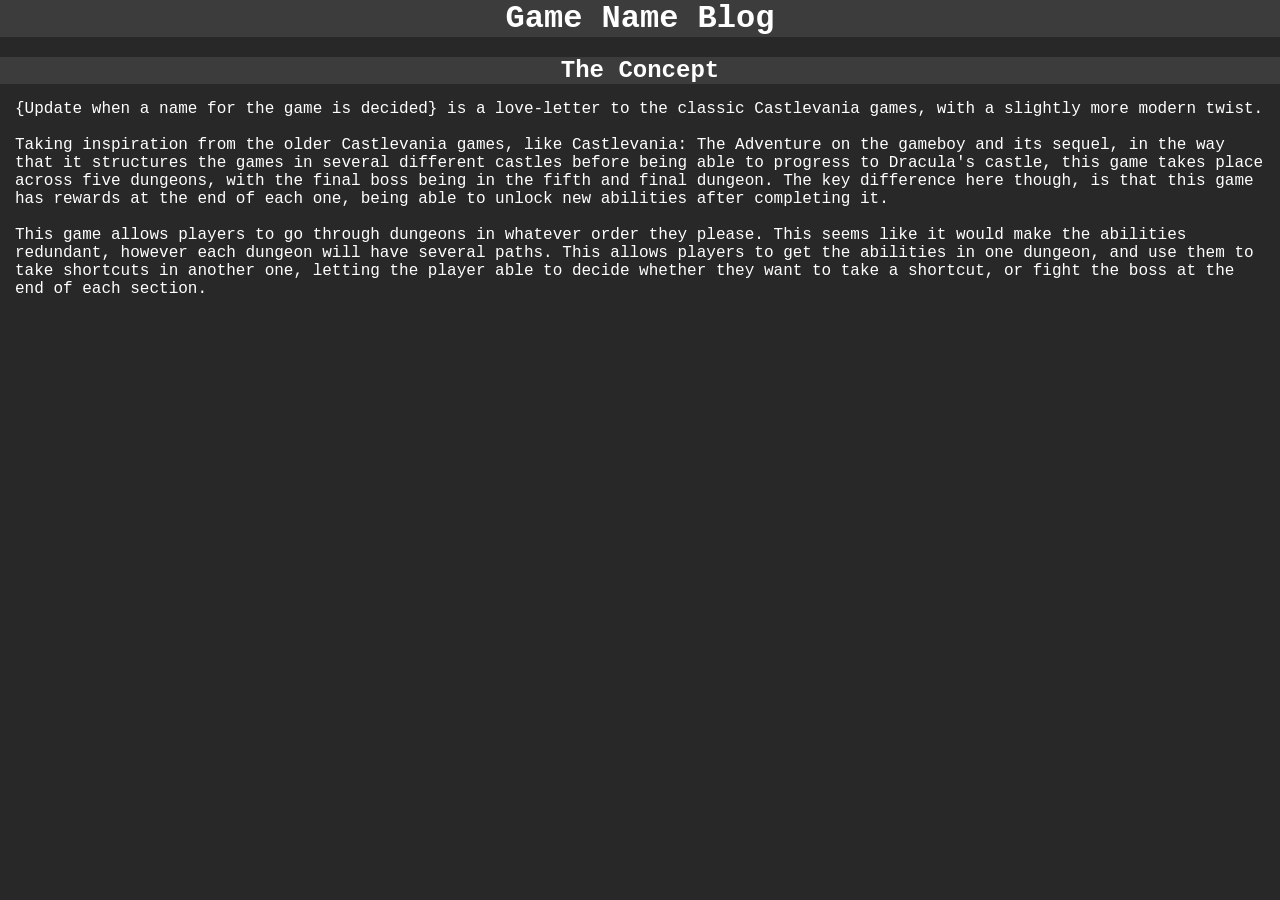
==== index.html @ 7d49e3d7 "Created css and started index" ====
<!DOCTYPE html>
<html lang="en">
    <head>
        <meta charset="utf-8">
        <title> Simulated Work Placement Blog</title> <!-- Update when a name for the game is decided -->
        <link rel="stylesheet" href="styles/main.css">
    </head>

    <body>
        <header class="background">
            <h1 >Game Name Blog</h1> <!-- Update when a name for the game is decided -->
        </header>
        <main>
            <section>
                <h2 class="background">The Concept</h3>
                <p>
                    {Update when a name for the game is decided} is a love-letter to the classic Castlevania games, with a slightly more modern twist.
                    <br><br>Taking inspiration from the older Castlevania games, like Castlevania: The Adventure on the gameboy and its sequel, in the way that it structures the games in several different castles before being able to progress to Dracula's castle, 
                    this game takes place across five dungeons, with the final boss being in the fifth and final dungeon. The key difference here though, is that this game has rewards at the end of each one, being able to unlock new abilities after completing it.
                    <br><br>This game allows players to go through dungeons in whatever order they please. This seems like it would make the abilities redundant, however each dungeon will have several paths.
                    This allows players to get the abilities in one dungeon, and use them to take shortcuts in another one, letting the player able to decide whether they want to take a shortcut, or fight the boss at the end of each section.
                </p>
            </section>
        </main>
        <footer>

        </footer>
    </body>
</html>
---- styles/main.css ----
body{
    background-color: rgb(40, 40, 40);
    font-family: 'Courier New', Arial, Helvetica, sans-serif;
    color: white;
    margin-top: 0;
    margin-left: 0;
    margin-right: 0;
    top: 0;
}

header{
    position: sticky;
    top: 0;
    margin-bottom: 5;
}
header h1{
    margin-top: 0;
    margin-bottom: 0;
}
p{
    margin-left: 15px;
    margin-right: 15px;
}

/* classes */
.background{
    background-color: rgb(60, 60, 60);
    margin-bottom: 10px;
    text-align: center;
}

/* ID css */
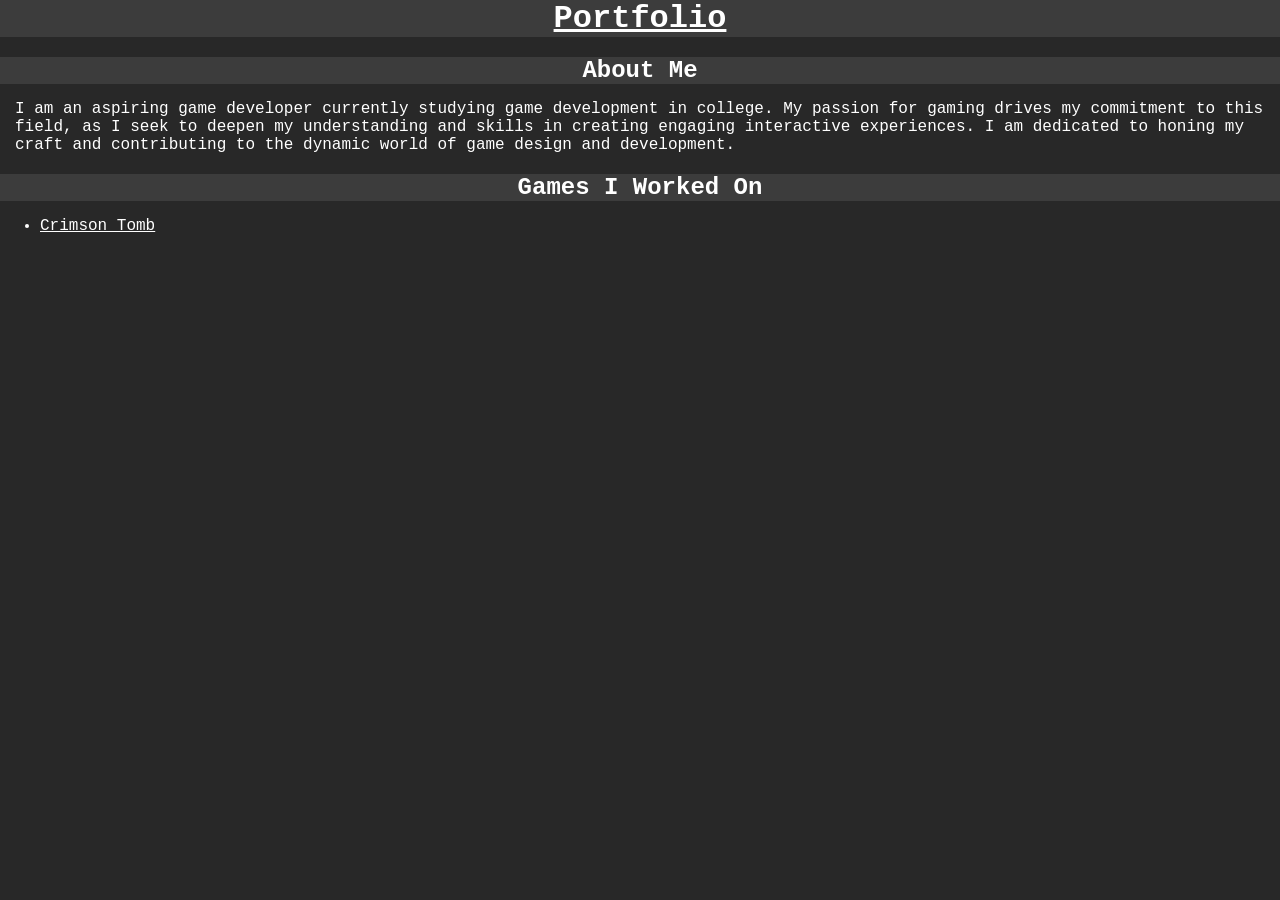
==== commit 0f844c4e: "Split the index and game, updated both index is now an about me with a list of games worked on, so f" ====
--- a/index.html
+++ b/index.html
@@ -2,24 +2,28 @@
 <html lang="en">
     <head>
         <meta charset="utf-8">
-        <title> Simulated Work Placement Blog</title> <!-- Update when a name for the game is decided -->
+        <title>Portfolio</title>
         <link rel="stylesheet" href="styles/main.css">
     </head>
 
     <body>
         <header class="background">
-            <h1 >Game Name Blog</h1> <!-- Update when a name for the game is decided -->
+            <h1 ><a href="index.html">Portfolio</a></h1>
         </header>
         <main>
             <section>
-                <h2 class="background">The Concept</h3>
+                <h2 class="background">About Me</h3>
                 <p>
-                    {Update when a name for the game is decided} is a love-letter to the classic Castlevania games, with a slightly more modern twist.
-                    <br><br>Taking inspiration from the older Castlevania games, like Castlevania: The Adventure on the gameboy and its sequel, in the way that it structures the games in several different castles before being able to progress to Dracula's castle, 
-                    this game takes place across five dungeons, with the final boss being in the fifth and final dungeon. The key difference here though, is that this game has rewards at the end of each one, being able to unlock new abilities after completing it.
-                    <br><br>This game allows players to go through dungeons in whatever order they please. This seems like it would make the abilities redundant, however each dungeon will have several paths.
-                    This allows players to get the abilities in one dungeon, and use them to take shortcuts in another one, letting the player able to decide whether they want to take a shortcut, or fight the boss at the end of each section.
+                    I am an aspiring game developer currently studying game development in college. 
+                    My passion for gaming drives my commitment to this field, as I seek to deepen my understanding and skills in creating engaging interactive experiences. 
+                    I am dedicated to honing my craft and contributing to the dynamic world of game design and development.
                 </p>
+            </section>
+            <section>
+                <h2 class="background">Games I Worked On</h3>
+                <ul>
+                    <li><a href="CrimsonTomb.html">Crimson Tomb</a></li>
+                </ul>
             </section>
         </main>
         <footer>
--- a/styles/main.css
+++ b/styles/main.css
@@ -21,6 +21,12 @@
     margin-left: 15px;
     margin-right: 15px;
 }
+a:link{
+    color: white;
+}
+a:visited{
+    color: white;
+}
 
 /* classes */
 .background{
